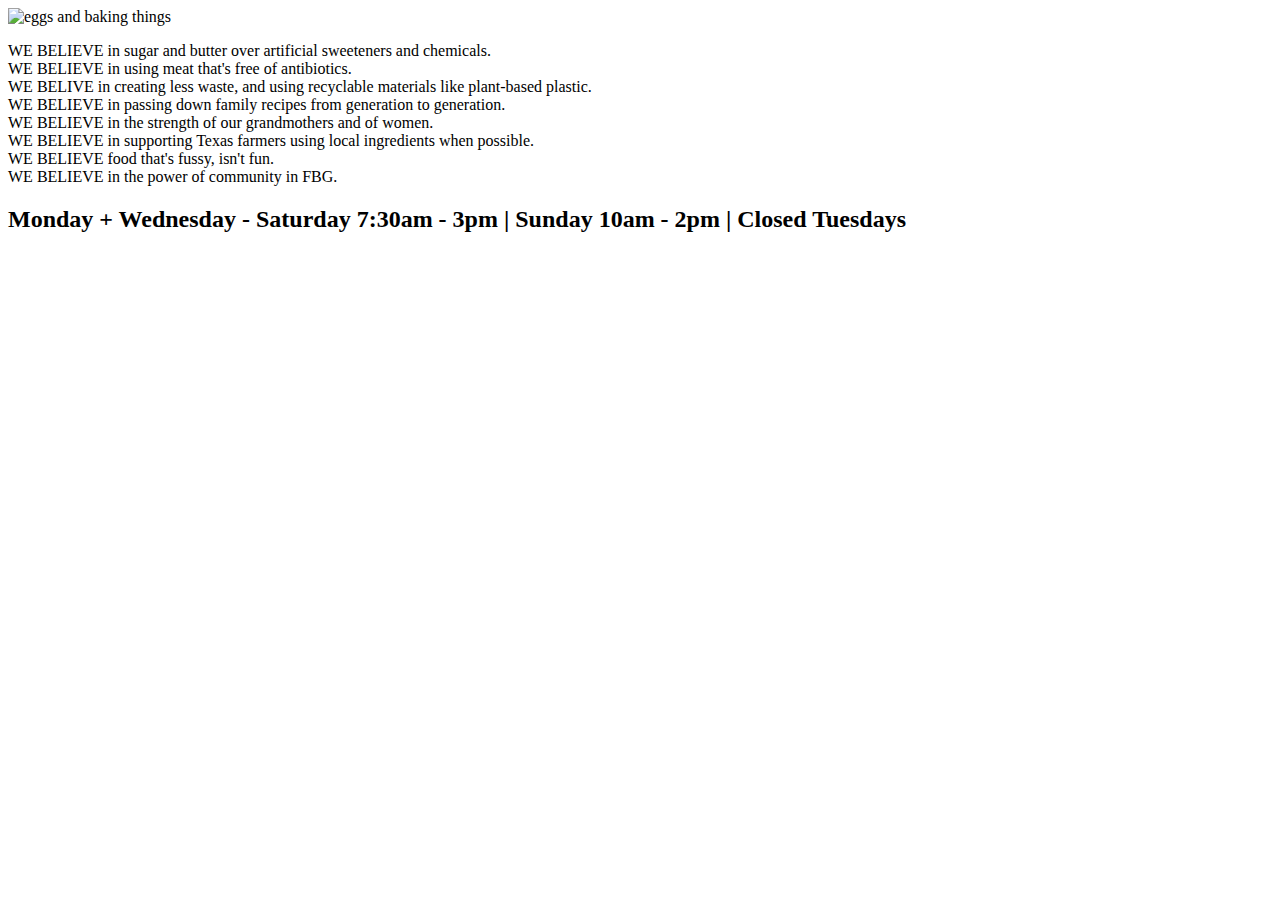
==== Desktop/emmaollie/index.html @ 12c169d0 "drafttwo" ====
<!DOCTYPE html>
<html>
  <head>
    <title>emma and ollie</title>
    <link rel="stylesheet" type="text/css" href="resources/style.css"
    <link href='https://fonts.googleapis.com/css?family=Source Sans Pro' rel='stylesheet'>
  </head>
  <body>
    <div>
    <img src="resources/logothree.png" class="header" alt="eggs and baking things"/>
  </div>
    <p>
      WE BELIEVE in sugar and butter over artificial sweeteners and chemicals.
      <br>
      WE BELIEVE in using meat that's free of antibiotics.
      <br>
      WE BELIVE in creating less waste, and using recyclable materials like plant-based plastic.
      <br>
      WE BELIEVE in passing down family recipes from generation to generation.
      <br>
      WE BELIEVE in the strength of our grandmothers and of women.
      <br>
      WE BELIEVE in supporting Texas farmers using local ingredients when possible.
      <br>
      WE BELIEVE food that's fussy, isn't fun.
      <br>
      WE BELIEVE in the power of community in FBG.</p>
    <h2>Monday + Wednesday - Saturday 7:30am - 3pm | Sunday 10am - 2pm | Closed Tuesdays</h2>
  </body>
</html>
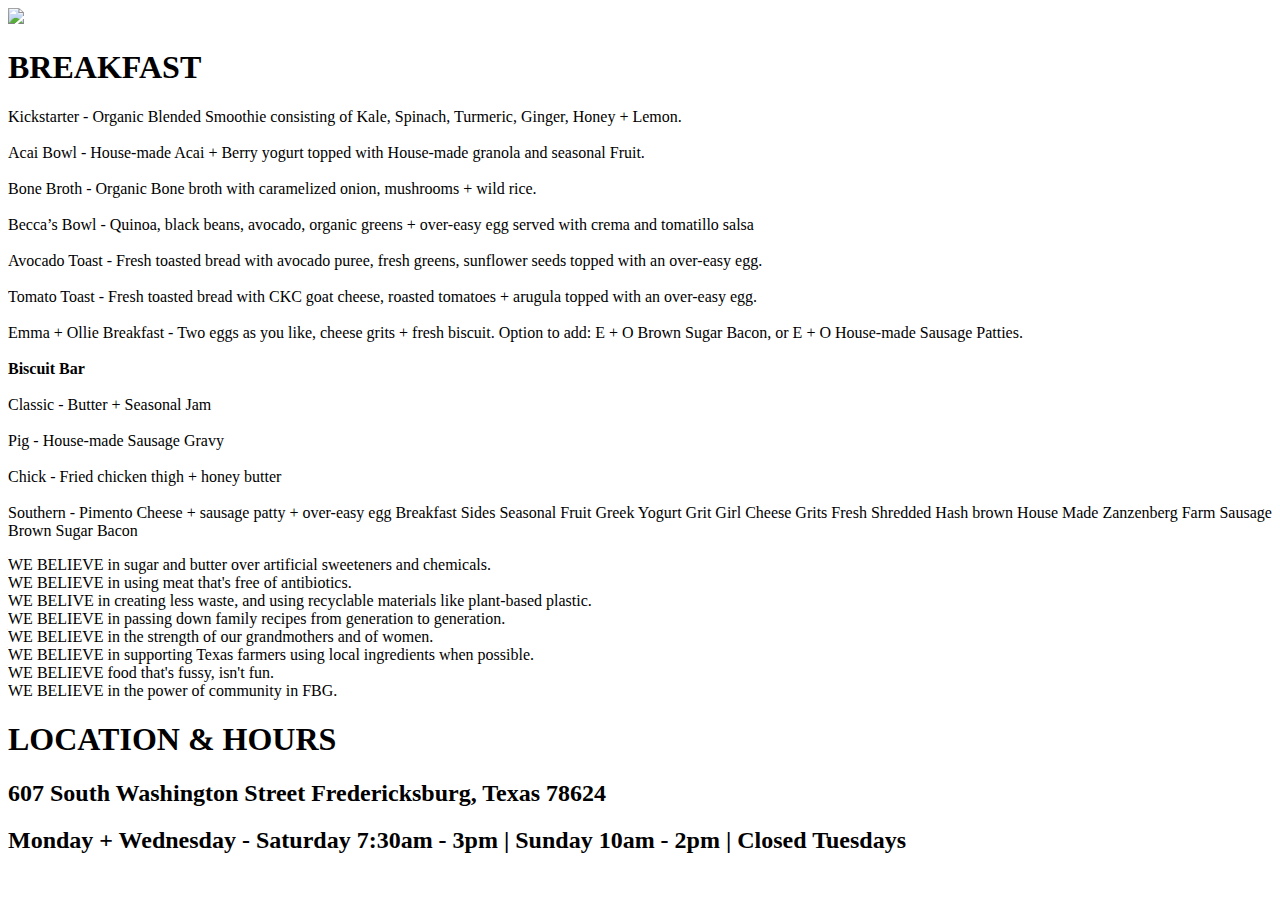
==== commit aaf13b21: "draftthree" ====
--- a/Desktop/emmaollie/index.html
+++ b/Desktop/emmaollie/index.html
@@ -6,9 +6,41 @@
     <link href='https://fonts.googleapis.com/css?family=Source Sans Pro' rel='stylesheet'>
   </head>
   <body>
-    <div>
-    <img src="resources/logothree.png" class="header" alt="eggs and baking things"/>
-  </div>
+  <div>
+    <img src="resources/logothree.png"/>
+    <h1>BREAKFAST</h1>
+    <p>Kickstarter - Organic Blended Smoothie consisting of Kale, Spinach, Turmeric, Ginger, Honey + Lemon.
+      <br><br>
+      Acai Bowl - House-made Acai + Berry yogurt topped with House-made granola and seasonal Fruit.
+      <br><br>
+      Bone Broth - Organic Bone broth with caramelized onion, mushrooms + wild rice.
+      <br><br>
+      Becca’s Bowl - Quinoa, black beans, avocado, organic greens + over-easy egg served with crema and tomatillo salsa
+      <br><br>
+      Avocado Toast - Fresh toasted bread with avocado puree, fresh greens, sunflower seeds topped with an over-easy egg.
+      <br><br>
+      Tomato Toast - Fresh toasted bread with CKC goat cheese, roasted tomatoes + arugula topped with an over-easy egg.
+      <br><br>
+      Emma + Ollie Breakfast - Two eggs as you like, cheese grits + fresh biscuit.  Option to add: E + O Brown Sugar Bacon, or E + O House-made Sausage Patties.
+<br><br>
+<strong>Biscuit Bar</strong>
+<br><br>
+Classic - Butter + Seasonal Jam
+<br><br>
+Pig - House-made Sausage Gravy
+<br><br>
+Chick - Fried chicken thigh + honey butter
+<br><br>
+Southern - Pimento Cheese + sausage patty + over-easy egg
+
+Breakfast Sides
+Seasonal Fruit
+Greek Yogurt
+Grit Girl Cheese Grits
+Fresh Shredded Hash brown
+House Made Zanzenberg Farm Sausage
+Brown Sugar Bacon</p>
+</div>
     <p>
       WE BELIEVE in sugar and butter over artificial sweeteners and chemicals.
       <br>
@@ -25,6 +57,9 @@
       WE BELIEVE food that's fussy, isn't fun.
       <br>
       WE BELIEVE in the power of community in FBG.</p>
-    <h2>Monday + Wednesday - Saturday 7:30am - 3pm | Sunday 10am - 2pm | Closed Tuesdays</h2>
+      <h1>LOCATION & HOURS</h1>
+      <h2>607 South Washington Street
+        Fredericksburg, Texas 78624</h2>
+      <h2>Monday + Wednesday - Saturday 7:30am - 3pm | Sunday 10am - 2pm | Closed Tuesdays</h2>
   </body>
 </html>
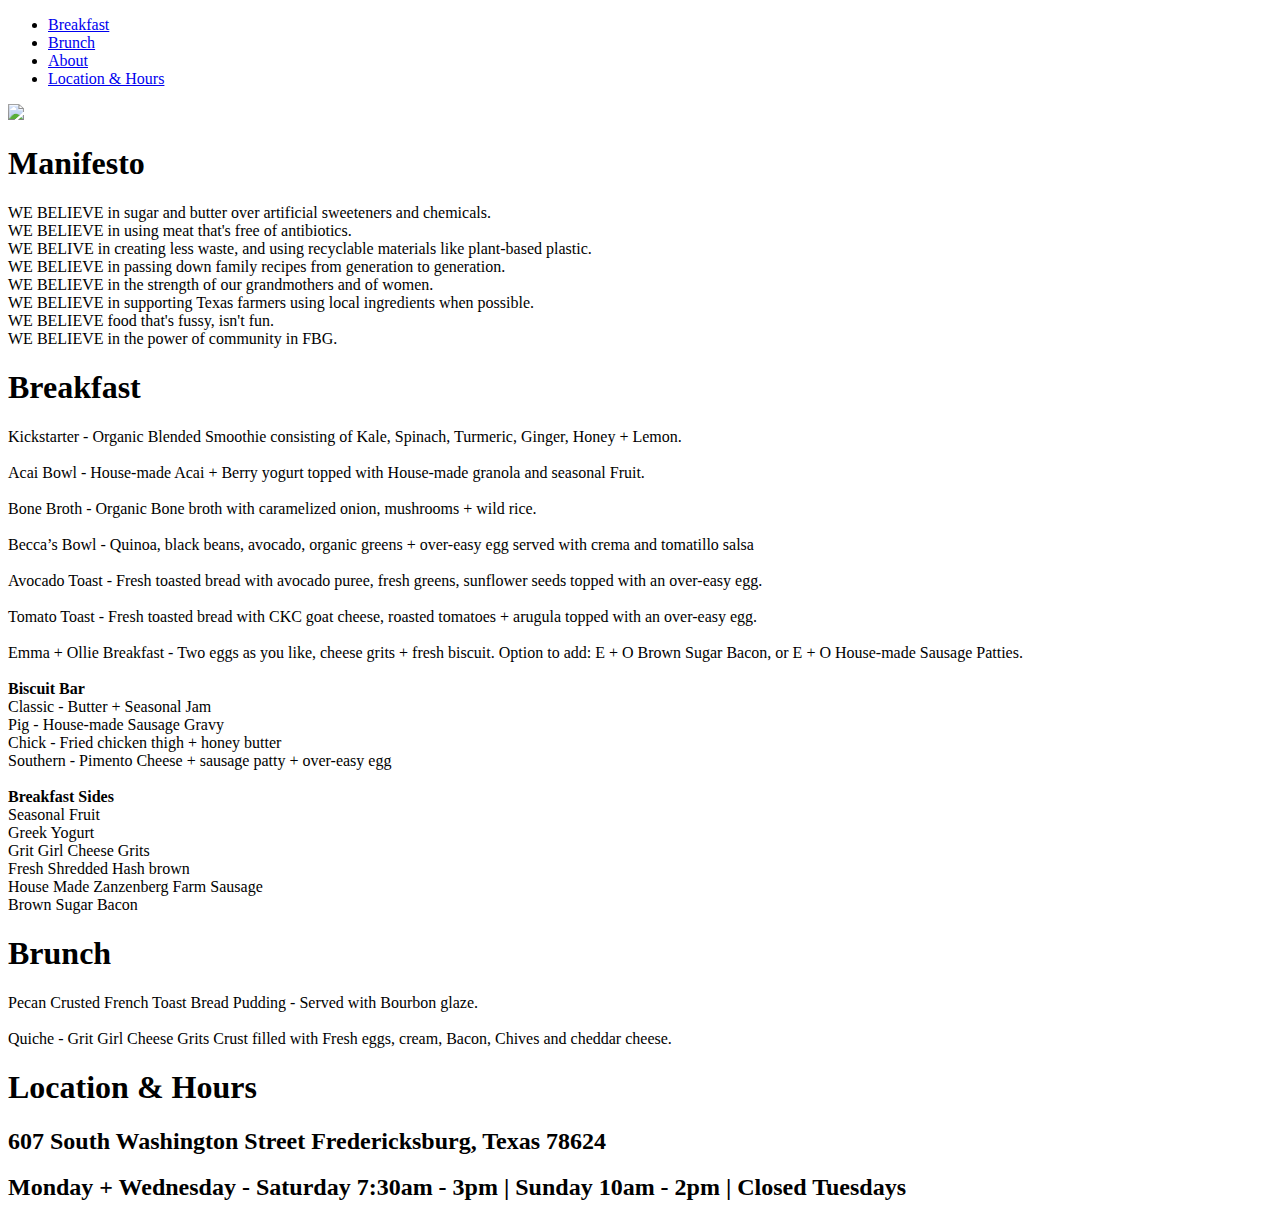
==== commit b594426b: "final draft" ====
--- a/Desktop/emmaollie/index.html
+++ b/Desktop/emmaollie/index.html
@@ -6,42 +6,15 @@
     <link href='https://fonts.googleapis.com/css?family=Source Sans Pro' rel='stylesheet'>
   </head>
   <body>
-  <div>
+    <ul>
+  <li><a href="#Breakfast">Breakfast</a></li>
+  <li><a href="#Brunch">Brunch</a></li>
+  <li><a href="#about">About</a></li>
+  <li><a href="#Location">Location & Hours</a></li>
+</ul>
     <img src="resources/logothree.png"/>
-    <h1>BREAKFAST</h1>
-    <p>Kickstarter - Organic Blended Smoothie consisting of Kale, Spinach, Turmeric, Ginger, Honey + Lemon.
-      <br><br>
-      Acai Bowl - House-made Acai + Berry yogurt topped with House-made granola and seasonal Fruit.
-      <br><br>
-      Bone Broth - Organic Bone broth with caramelized onion, mushrooms + wild rice.
-      <br><br>
-      Becca’s Bowl - Quinoa, black beans, avocado, organic greens + over-easy egg served with crema and tomatillo salsa
-      <br><br>
-      Avocado Toast - Fresh toasted bread with avocado puree, fresh greens, sunflower seeds topped with an over-easy egg.
-      <br><br>
-      Tomato Toast - Fresh toasted bread with CKC goat cheese, roasted tomatoes + arugula topped with an over-easy egg.
-      <br><br>
-      Emma + Ollie Breakfast - Two eggs as you like, cheese grits + fresh biscuit.  Option to add: E + O Brown Sugar Bacon, or E + O House-made Sausage Patties.
-<br><br>
-<strong>Biscuit Bar</strong>
-<br><br>
-Classic - Butter + Seasonal Jam
-<br><br>
-Pig - House-made Sausage Gravy
-<br><br>
-Chick - Fried chicken thigh + honey butter
-<br><br>
-Southern - Pimento Cheese + sausage patty + over-easy egg
-
-Breakfast Sides
-Seasonal Fruit
-Greek Yogurt
-Grit Girl Cheese Grits
-Fresh Shredded Hash brown
-House Made Zanzenberg Farm Sausage
-Brown Sugar Bacon</p>
-</div>
-    <p>
+      <div id="about"><h1>Manifesto</h1></div>
+        <p>
       WE BELIEVE in sugar and butter over artificial sweeteners and chemicals.
       <br>
       WE BELIEVE in using meat that's free of antibiotics.
@@ -57,9 +30,53 @@
       WE BELIEVE food that's fussy, isn't fun.
       <br>
       WE BELIEVE in the power of community in FBG.</p>
-      <h1>LOCATION & HOURS</h1>
+  <div id="Breakfast"><h1>Breakfast</h1></div>
+    <p>Kickstarter - Organic Blended Smoothie consisting of Kale, Spinach, Turmeric, Ginger, Honey + Lemon.
+      <br><br>
+      Acai Bowl - House-made Acai + Berry yogurt topped with House-made granola and seasonal Fruit.
+      <br><br>
+      Bone Broth - Organic Bone broth with caramelized onion, mushrooms + wild rice.
+      <br><br>
+      Becca’s Bowl - Quinoa, black beans, avocado, organic greens + over-easy egg served with crema and tomatillo salsa
+      <br><br>
+      Avocado Toast - Fresh toasted bread with avocado puree, fresh greens, sunflower seeds topped with an over-easy egg.
+      <br><br>
+      Tomato Toast - Fresh toasted bread with CKC goat cheese, roasted tomatoes + arugula topped with an over-easy egg.
+      <br><br>
+      Emma + Ollie Breakfast - Two eggs as you like, cheese grits + fresh biscuit.  Option to add: E + O Brown Sugar Bacon, or E + O House-made Sausage Patties.
+      <br><br>
+      <strong>Biscuit Bar</strong>
+      <br>
+      Classic - Butter + Seasonal Jam
+      <br>
+      Pig - House-made Sausage Gravy
+      <br>
+      Chick - Fried chicken thigh + honey butter
+      <br>
+      Southern - Pimento Cheese + sausage patty + over-easy egg
+      <br><br>
+        <strong>Breakfast Sides</strong>
+        <br>
+        Seasonal Fruit
+        <br>
+        Greek Yogurt
+        <br>
+        Grit Girl Cheese Grits
+        <br>
+        Fresh Shredded Hash brown
+        <br>
+        House Made Zanzenberg Farm Sausage
+        <br>
+        Brown Sugar Bacon</p>
+<div id="Brunch"><h1>Brunch</h1></div>
+        <p>Pecan Crusted French Toast Bread Pudding - Served with Bourbon glaze.
+        <br><br>
+        Quiche - Grit Girl Cheese Grits Crust filled with Fresh eggs, cream, Bacon, Chives and cheddar cheese.
+        </p>
+<div id="Location"><h1>Location & Hours</h1></div>
       <h2>607 South Washington Street
         Fredericksburg, Texas 78624</h2>
       <h2>Monday + Wednesday - Saturday 7:30am - 3pm | Sunday 10am - 2pm | Closed Tuesdays</h2>
+  </div>
   </body>
 </html>
